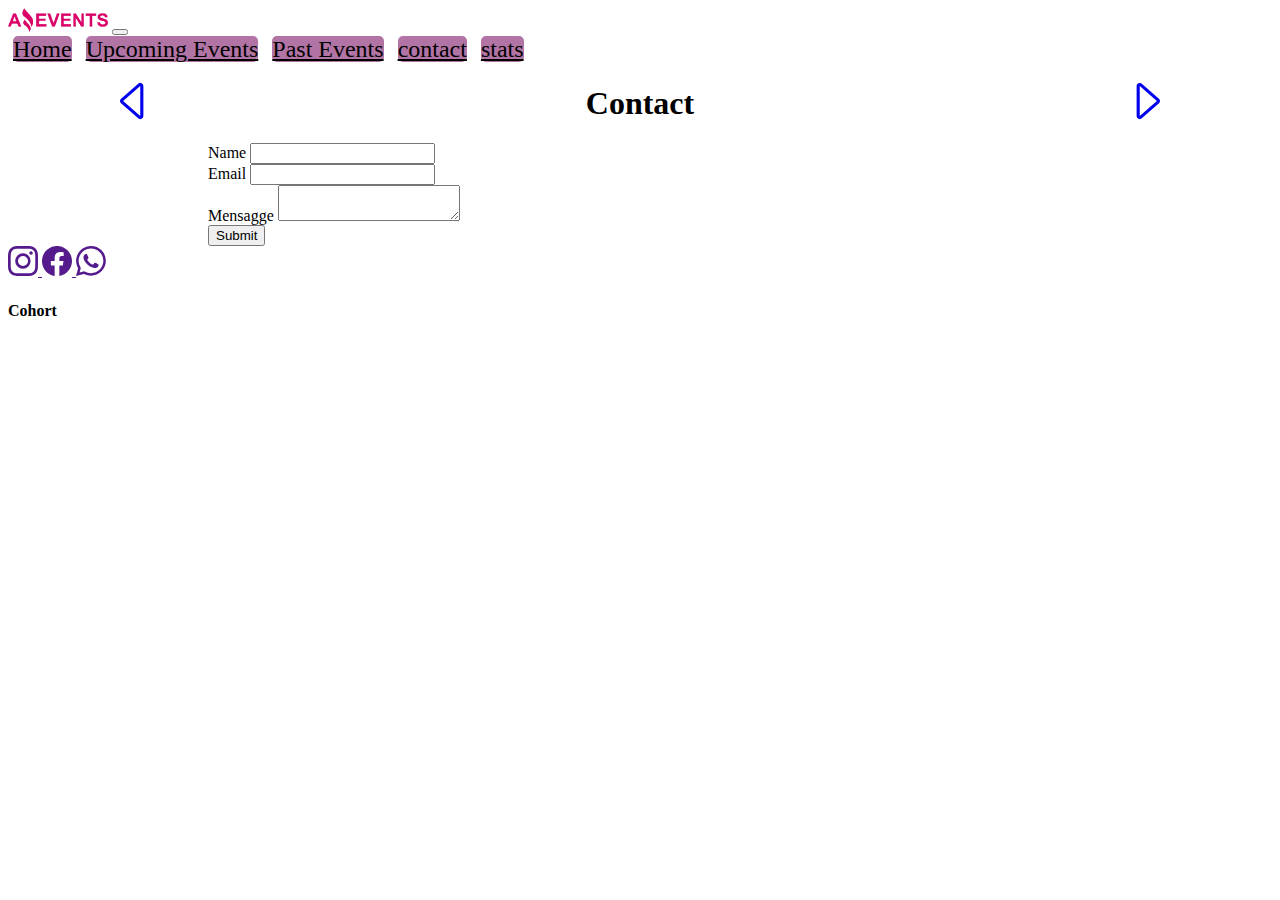
==== pages/contact.html @ a4c3e737 "Second commit" ====
<!DOCTYPE html>
<html lang="en">
  <head>
    <meta charset="UTF-8" />
    <meta http-equiv="X-UA-Compatible" content="IE=edge" />
    <meta name="viewport" content="width=device-width, initial-scale=1.0" />
    <title>Details</title>
    <link
      href="https://cdn.jsdelivr.net/npm/bootstrap@5.1.3/dist/css/bootstrap.min.css"
      rel="stylesheet"
      integrity="sha384-1BmE4kWBq78iYhFldvKuhfTAU6auU8tT94WrHftjDbrCEXSU1oBoqyl2QvZ6jIW3"
      crossorigin="anonymous"
    />
    <script src="https://cdn.jsdelivr.net/npm/bootstrap@5.1.3/dist/js/bootstrap.bundle.min.js" integrity="sha384-ka7Sk0Gln4gmtz2MlQnikT1wXgYsOg+OMhuP+IlRH9sENBO0LRn5q+8nbTov4+1p" crossorigin="anonymous"></script>
    <link rel="stylesheet" href="../styles/style.css">
    <link rel="shortcut icon" href="#" />

  </head>
  <body>
    <header>
      <nav class="navbar navbar-expand-lg navbar-light ">
        <div class="container-fluid">
          <img
            class="navbar-brand"
            src="../assets/LogoAmazingEvents.png"
            alt=""
            width="100"
          />
          <button
            class="navbar-toggler"
            type="button"
            data-bs-toggle="collapse"
            data-bs-target="#navbarNavAltMarkup"
            aria-controls="navbarNavAltMarkup"
            aria-expanded="false"
            aria-label="Toggle navigation"
          >
            <span class="navbar-toggler-icon"></span>
          </button>
          <div class="collapse navbar-collapse" id="navbarNavAltMarkup">
            <div class="navbar-nav ms-auto">
              <a class="a_nav" href="../index.html">Home</a>
              <a class="a_nav" href="./uevents.html">Upcoming Events</a
              >
              <a href="./pevents.html" class="a_nav">Past Events</a>
              <a href="#" class="a_nav">contact</a>
              <a href="./stats.html" class="a_nav">stats</a>
            </div>
          </div>
        </div>
      </nav>
    </header>
    <main>
        <div class="title_h">
            <a href="./pevents.html" class="a_title"> 
            <svg xmlns="http://www.w3.org/2000/svg" width="50" height="50" fill="currentColor" class="bi bi-caret-left" viewBox="0 0 16 16">
              <path d="M10 12.796V3.204L4.519 8 10 12.796zm-.659.753-5.48-4.796a1 1 0 0 1 0-1.506l5.48-4.796A1 1 0 0 1 11 3.204v9.592a1 1 0 0 1-1.659.753z"/>
            </svg>
            </a>
            <h1>Contact</h1>
            <a href="./stats.html" class="a_title">
            <svg xmlns="http://www.w3.org/2000/svg" width="50" height="50" fill="currentColor" class="bi bi-caret-right" viewBox="0 0 16 16">
              <path d="M6 12.796V3.204L11.481 8 6 12.796zm.659.753 5.48-4.796a1 1 0 0 0 0-1.506L6.66 2.451C6.011 1.885 5 2.345 5 3.204v9.592a1 1 0 0 0 1.659.753z"/>
            </svg>
            </a>
          </div>
          <form class="form_c">
            <div class="mb-3">
              <label for="exampleInputEmail1" class="form-label">Name</label>
              <input type="text" class="form-control" id="exampleInputEmail1" aria-describedby="emailHelp">
            </div>
            <div class="mb-3">
              <label for="email" class="form-label">Email</label>
              <input type="email" class="form-control" id="email">
            </div>
            <div class="mb-3">
              <label for="message" class="form-label">Mensagge</label>
              <textarea name="message" class="form-control" id="message" ></textarea>
            </div>
            <button type="submit" class="btn btn-primary ">Submit</button>
          </form>
        

    </main>
    <footer class="d-flex flex-wrap justify-content-between align-items-center py-3 my-4 border-top fixed-bottom ">
        <div class="nav col-md-4 justify-content list-unstyled d-flex m-2">
          <a href="" class="m-2 p-2">
            <svg xmlns="http://www.w3.org/2000/svg" width="30" height="30" fill="currentColor" class="bi bi-instagram" viewBox="0 0 16 16">
            <path d="M8 0C5.829 0 5.556.01 4.703.048 3.85.088 3.269.222 2.76.42a3.917 3.917 0 0 0-1.417.923A3.927 3.927 0 0 0 .42 2.76C.222 3.268.087 3.85.048 4.7.01 5.555 0 5.827 0 8.001c0 2.172.01 2.444.048 3.297.04.852.174 1.433.372 1.942.205.526.478.972.923 1.417.444.445.89.719 1.416.923.51.198 1.09.333 1.942.372C5.555 15.99 5.827 16 8 16s2.444-.01 3.298-.048c.851-.04 1.434-.174 1.943-.372a3.916 3.916 0 0 0 1.416-.923c.445-.445.718-.891.923-1.417.197-.509.332-1.09.372-1.942C15.99 10.445 16 10.173 16 8s-.01-2.445-.048-3.299c-.04-.851-.175-1.433-.372-1.941a3.926 3.926 0 0 0-.923-1.417A3.911 3.911 0 0 0 13.24.42c-.51-.198-1.092-.333-1.943-.372C10.443.01 10.172 0 7.998 0h.003zm-.717 1.442h.718c2.136 0 2.389.007 3.232.046.78.035 1.204.166 1.486.275.373.145.64.319.92.599.28.28.453.546.598.92.11.281.24.705.275 1.485.039.843.047 1.096.047 3.231s-.008 2.389-.047 3.232c-.035.78-.166 1.203-.275 1.485a2.47 2.47 0 0 1-.599.919c-.28.28-.546.453-.92.598-.28.11-.704.24-1.485.276-.843.038-1.096.047-3.232.047s-2.39-.009-3.233-.047c-.78-.036-1.203-.166-1.485-.276a2.478 2.478 0 0 1-.92-.598 2.48 2.48 0 0 1-.6-.92c-.109-.281-.24-.705-.275-1.485-.038-.843-.046-1.096-.046-3.233 0-2.136.008-2.388.046-3.231.036-.78.166-1.204.276-1.486.145-.373.319-.64.599-.92.28-.28.546-.453.92-.598.282-.11.705-.24 1.485-.276.738-.034 1.024-.044 2.515-.045v.002zm4.988 1.328a.96.96 0 1 0 0 1.92.96.96 0 0 0 0-1.92zm-4.27 1.122a4.109 4.109 0 1 0 0 8.217 4.109 4.109 0 0 0 0-8.217zm0 1.441a2.667 2.667 0 1 1 0 5.334 2.667 2.667 0 0 1 0-5.334z"/>
          </svg>
        </a>
        <a href="" class="m-2 p-2">
          <svg xmlns="http://www.w3.org/2000/svg" width="30" height="30" fill="currentColor" class="bi bi-facebook" viewBox="0 0 16 16">
            <path d="M16 8.049c0-4.446-3.582-8.05-8-8.05C3.58 0-.002 3.603-.002 8.05c0 4.017 2.926 7.347 6.75 7.951v-5.625h-2.03V8.05H6.75V6.275c0-2.017 1.195-3.131 3.022-3.131.876 0 1.791.157 1.791.157v1.98h-1.009c-.993 0-1.303.621-1.303 1.258v1.51h2.218l-.354 2.326H9.25V16c3.824-.604 6.75-3.934 6.75-7.951z"/>
          </svg>
        </a>
        <a href="" class="m-2 p-2">
          <svg xmlns="http://www.w3.org/2000/svg" width="30" height="30" fill="currentColor" class="bi bi-whatsapp" viewBox="0 0 16 16">
            <path d="M13.601 2.326A7.854 7.854 0 0 0 7.994 0C3.627 0 .068 3.558.064 7.926c0 1.399.366 2.76 1.057 3.965L0 16l4.204-1.102a7.933 7.933 0 0 0 3.79.965h.004c4.368 0 7.926-3.558 7.93-7.93A7.898 7.898 0 0 0 13.6 2.326zM7.994 14.521a6.573 6.573 0 0 1-3.356-.92l-.24-.144-2.494.654.666-2.433-.156-.251a6.56 6.56 0 0 1-1.007-3.505c0-3.626 2.957-6.584 6.591-6.584a6.56 6.56 0 0 1 4.66 1.931 6.557 6.557 0 0 1 1.928 4.66c-.004 3.639-2.961 6.592-6.592 6.592zm3.615-4.934c-.197-.099-1.17-.578-1.353-.646-.182-.065-.315-.099-.445.099-.133.197-.513.646-.627.775-.114.133-.232.148-.43.05-.197-.1-.836-.308-1.592-.985-.59-.525-.985-1.175-1.103-1.372-.114-.198-.011-.304.088-.403.087-.088.197-.232.296-.346.1-.114.133-.198.198-.33.065-.134.034-.248-.015-.347-.05-.099-.445-1.076-.612-1.47-.16-.389-.323-.335-.445-.34-.114-.007-.247-.007-.38-.007a.729.729 0 0 0-.529.247c-.182.198-.691.677-.691 1.654 0 .977.71 1.916.81 2.049.098.133 1.394 2.132 3.383 2.992.47.205.84.326 1.129.418.475.152.904.129 1.246.08.38-.058 1.171-.48 1.338-.943.164-.464.164-.86.114-.943-.049-.084-.182-.133-.38-.232z"/>
          </svg>
        </a>
        </div>
        <div class="col-md-4 d-flex align-items-center">
          <h4>Cohort</h4>
        </div>
    </footer>
  </body>
</html>
---- styles/style.css ----
.a_nav{
    background-color:rgb(177, 116, 164);
    color: black;
    border-radius: 5px;
    margin: 5px;
    font-size: x-large;
    text-align: center;
}
.title_h{
    display: grid;
    grid-template-columns: 2fr 6fr 2fr;
    text-align: center;
    align-items: center;

}
.a_title{
    text-align: center
}
/*main{
    margin-left: 120px;
    margin-right: 120px;
}
.categor_c{
    display: grid;
    grid-template-columns: 1fr 1fr 1fr 1fr 6fr;
    margin: 100px;
}*/

.chex_c{
    display: grid;
    grid-template-columns: 7fr 3fr;
}
.btn_search{
    background-color: aqua;
    color: black;
    border-radius: 5px;
}
.cont{
    display: grid;
    grid-template-columns:5fr 5fr;
    align-items: center;
    margin:100px;
    background-color: blueviolet;
}
.cont_title{
    background-color: antiquewhite;
    text-align: center;
margin: 50px;
}
.cont_img{
    background-color:aquamarine;
text-align: center;
margin: 15px;

}
.cont_img img{
    margin: 50px;
}
.f_footer{
    display: grid;
    grid-template-columns: 5fr 5fr;
    text-align: center;
    position:static;
}
.form_c{
    margin-left: 200px;
    margin-right: 200px;
}
.input_s{
    align-content: center;
    text-align: center;
}
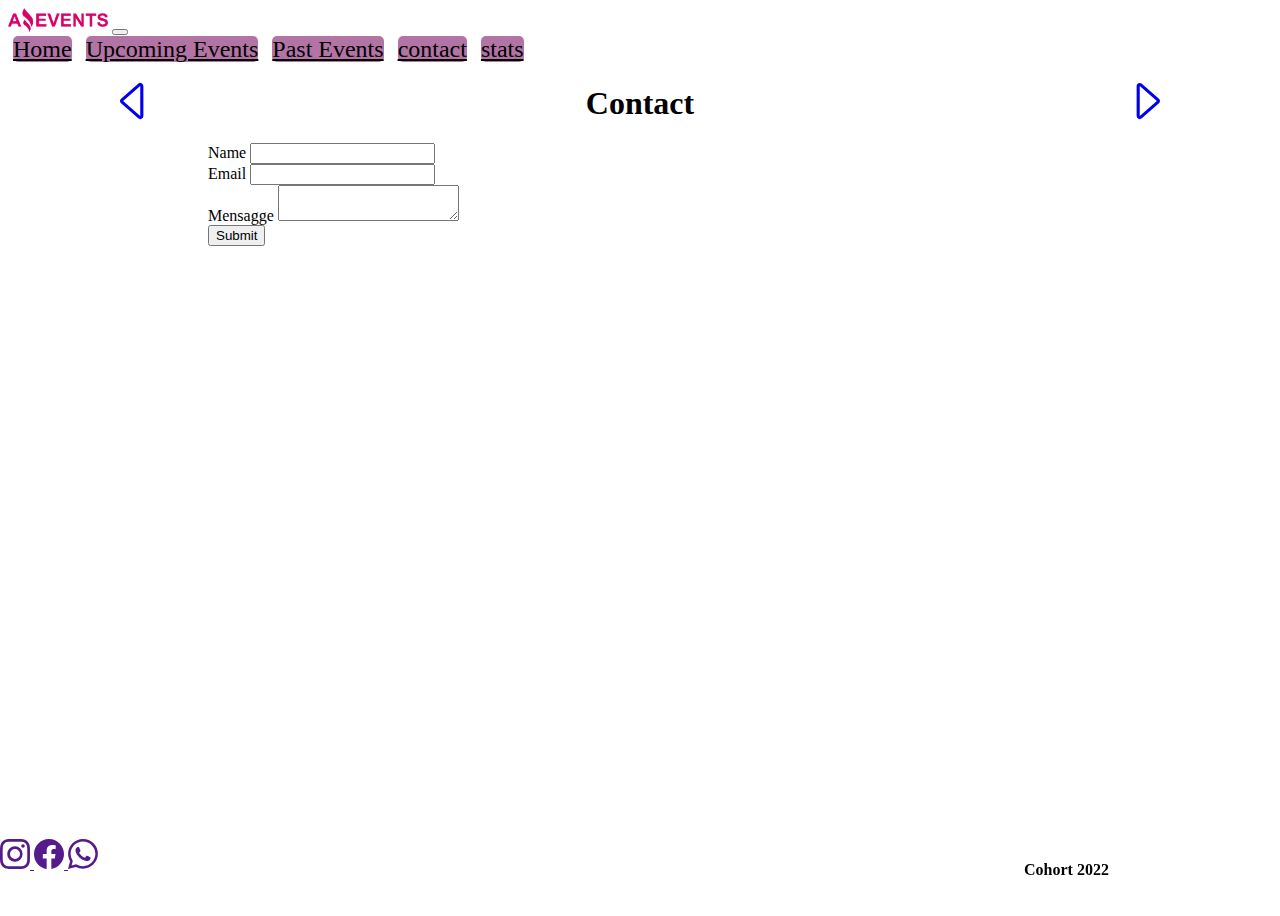
==== commit ab2e2673: "Added Details and stats" ====
--- a/pages/contact.html
+++ b/pages/contact.html
@@ -82,27 +82,54 @@
         
 
     </main>
-    <footer class="d-flex flex-wrap justify-content-between align-items-center py-3 my-4 border-top fixed-bottom ">
-        <div class="nav col-md-4 justify-content list-unstyled d-flex m-2">
-          <a href="" class="m-2 p-2">
-            <svg xmlns="http://www.w3.org/2000/svg" width="30" height="30" fill="currentColor" class="bi bi-instagram" viewBox="0 0 16 16">
-            <path d="M8 0C5.829 0 5.556.01 4.703.048 3.85.088 3.269.222 2.76.42a3.917 3.917 0 0 0-1.417.923A3.927 3.927 0 0 0 .42 2.76C.222 3.268.087 3.85.048 4.7.01 5.555 0 5.827 0 8.001c0 2.172.01 2.444.048 3.297.04.852.174 1.433.372 1.942.205.526.478.972.923 1.417.444.445.89.719 1.416.923.51.198 1.09.333 1.942.372C5.555 15.99 5.827 16 8 16s2.444-.01 3.298-.048c.851-.04 1.434-.174 1.943-.372a3.916 3.916 0 0 0 1.416-.923c.445-.445.718-.891.923-1.417.197-.509.332-1.09.372-1.942C15.99 10.445 16 10.173 16 8s-.01-2.445-.048-3.299c-.04-.851-.175-1.433-.372-1.941a3.926 3.926 0 0 0-.923-1.417A3.911 3.911 0 0 0 13.24.42c-.51-.198-1.092-.333-1.943-.372C10.443.01 10.172 0 7.998 0h.003zm-.717 1.442h.718c2.136 0 2.389.007 3.232.046.78.035 1.204.166 1.486.275.373.145.64.319.92.599.28.28.453.546.598.92.11.281.24.705.275 1.485.039.843.047 1.096.047 3.231s-.008 2.389-.047 3.232c-.035.78-.166 1.203-.275 1.485a2.47 2.47 0 0 1-.599.919c-.28.28-.546.453-.92.598-.28.11-.704.24-1.485.276-.843.038-1.096.047-3.232.047s-2.39-.009-3.233-.047c-.78-.036-1.203-.166-1.485-.276a2.478 2.478 0 0 1-.92-.598 2.48 2.48 0 0 1-.6-.92c-.109-.281-.24-.705-.275-1.485-.038-.843-.046-1.096-.046-3.233 0-2.136.008-2.388.046-3.231.036-.78.166-1.204.276-1.486.145-.373.319-.64.599-.92.28-.28.546-.453.92-.598.282-.11.705-.24 1.485-.276.738-.034 1.024-.044 2.515-.045v.002zm4.988 1.328a.96.96 0 1 0 0 1.92.96.96 0 0 0 0-1.92zm-4.27 1.122a4.109 4.109 0 1 0 0 8.217 4.109 4.109 0 0 0 0-8.217zm0 1.441a2.667 2.667 0 1 1 0 5.334 2.667 2.667 0 0 1 0-5.334z"/>
+    <footer class="">
+      <div class="">
+        <a href="" class="m-2 p-2">
+          <svg
+            xmlns="http://www.w3.org/2000/svg"
+            width="30"
+            height="30"
+            fill="currentColor"
+            class="bi bi-instagram"
+            viewBox="0 0 16 16"
+          >
+            <path
+              d="M8 0C5.829 0 5.556.01 4.703.048 3.85.088 3.269.222 2.76.42a3.917 3.917 0 0 0-1.417.923A3.927 3.927 0 0 0 .42 2.76C.222 3.268.087 3.85.048 4.7.01 5.555 0 5.827 0 8.001c0 2.172.01 2.444.048 3.297.04.852.174 1.433.372 1.942.205.526.478.972.923 1.417.444.445.89.719 1.416.923.51.198 1.09.333 1.942.372C5.555 15.99 5.827 16 8 16s2.444-.01 3.298-.048c.851-.04 1.434-.174 1.943-.372a3.916 3.916 0 0 0 1.416-.923c.445-.445.718-.891.923-1.417.197-.509.332-1.09.372-1.942C15.99 10.445 16 10.173 16 8s-.01-2.445-.048-3.299c-.04-.851-.175-1.433-.372-1.941a3.926 3.926 0 0 0-.923-1.417A3.911 3.911 0 0 0 13.24.42c-.51-.198-1.092-.333-1.943-.372C10.443.01 10.172 0 7.998 0h.003zm-.717 1.442h.718c2.136 0 2.389.007 3.232.046.78.035 1.204.166 1.486.275.373.145.64.319.92.599.28.28.453.546.598.92.11.281.24.705.275 1.485.039.843.047 1.096.047 3.231s-.008 2.389-.047 3.232c-.035.78-.166 1.203-.275 1.485a2.47 2.47 0 0 1-.599.919c-.28.28-.546.453-.92.598-.28.11-.704.24-1.485.276-.843.038-1.096.047-3.232.047s-2.39-.009-3.233-.047c-.78-.036-1.203-.166-1.485-.276a2.478 2.478 0 0 1-.92-.598 2.48 2.48 0 0 1-.6-.92c-.109-.281-.24-.705-.275-1.485-.038-.843-.046-1.096-.046-3.233 0-2.136.008-2.388.046-3.231.036-.78.166-1.204.276-1.486.145-.373.319-.64.599-.92.28-.28.546-.453.92-.598.282-.11.705-.24 1.485-.276.738-.034 1.024-.044 2.515-.045v.002zm4.988 1.328a.96.96 0 1 0 0 1.92.96.96 0 0 0 0-1.92zm-4.27 1.122a4.109 4.109 0 1 0 0 8.217 4.109 4.109 0 0 0 0-8.217zm0 1.441a2.667 2.667 0 1 1 0 5.334 2.667 2.667 0 0 1 0-5.334z"
+            />
           </svg>
         </a>
         <a href="" class="m-2 p-2">
-          <svg xmlns="http://www.w3.org/2000/svg" width="30" height="30" fill="currentColor" class="bi bi-facebook" viewBox="0 0 16 16">
-            <path d="M16 8.049c0-4.446-3.582-8.05-8-8.05C3.58 0-.002 3.603-.002 8.05c0 4.017 2.926 7.347 6.75 7.951v-5.625h-2.03V8.05H6.75V6.275c0-2.017 1.195-3.131 3.022-3.131.876 0 1.791.157 1.791.157v1.98h-1.009c-.993 0-1.303.621-1.303 1.258v1.51h2.218l-.354 2.326H9.25V16c3.824-.604 6.75-3.934 6.75-7.951z"/>
+          <svg
+            xmlns="http://www.w3.org/2000/svg"
+            width="30"
+            height="30"
+            fill="currentColor"
+            class="bi bi-facebook"
+            viewBox="0 0 16 16"
+          >
+            <path
+              d="M16 8.049c0-4.446-3.582-8.05-8-8.05C3.58 0-.002 3.603-.002 8.05c0 4.017 2.926 7.347 6.75 7.951v-5.625h-2.03V8.05H6.75V6.275c0-2.017 1.195-3.131 3.022-3.131.876 0 1.791.157 1.791.157v1.98h-1.009c-.993 0-1.303.621-1.303 1.258v1.51h2.218l-.354 2.326H9.25V16c3.824-.604 6.75-3.934 6.75-7.951z"
+            />
           </svg>
         </a>
         <a href="" class="m-2 p-2">
-          <svg xmlns="http://www.w3.org/2000/svg" width="30" height="30" fill="currentColor" class="bi bi-whatsapp" viewBox="0 0 16 16">
-            <path d="M13.601 2.326A7.854 7.854 0 0 0 7.994 0C3.627 0 .068 3.558.064 7.926c0 1.399.366 2.76 1.057 3.965L0 16l4.204-1.102a7.933 7.933 0 0 0 3.79.965h.004c4.368 0 7.926-3.558 7.93-7.93A7.898 7.898 0 0 0 13.6 2.326zM7.994 14.521a6.573 6.573 0 0 1-3.356-.92l-.24-.144-2.494.654.666-2.433-.156-.251a6.56 6.56 0 0 1-1.007-3.505c0-3.626 2.957-6.584 6.591-6.584a6.56 6.56 0 0 1 4.66 1.931 6.557 6.557 0 0 1 1.928 4.66c-.004 3.639-2.961 6.592-6.592 6.592zm3.615-4.934c-.197-.099-1.17-.578-1.353-.646-.182-.065-.315-.099-.445.099-.133.197-.513.646-.627.775-.114.133-.232.148-.43.05-.197-.1-.836-.308-1.592-.985-.59-.525-.985-1.175-1.103-1.372-.114-.198-.011-.304.088-.403.087-.088.197-.232.296-.346.1-.114.133-.198.198-.33.065-.134.034-.248-.015-.347-.05-.099-.445-1.076-.612-1.47-.16-.389-.323-.335-.445-.34-.114-.007-.247-.007-.38-.007a.729.729 0 0 0-.529.247c-.182.198-.691.677-.691 1.654 0 .977.71 1.916.81 2.049.098.133 1.394 2.132 3.383 2.992.47.205.84.326 1.129.418.475.152.904.129 1.246.08.38-.058 1.171-.48 1.338-.943.164-.464.164-.86.114-.943-.049-.084-.182-.133-.38-.232z"/>
+          <svg
+            xmlns="http://www.w3.org/2000/svg"
+            width="30"
+            height="30"
+            fill="currentColor"
+            class="bi bi-whatsapp"
+            viewBox="0 0 16 16"
+          >
+            <path
+              d="M13.601 2.326A7.854 7.854 0 0 0 7.994 0C3.627 0 .068 3.558.064 7.926c0 1.399.366 2.76 1.057 3.965L0 16l4.204-1.102a7.933 7.933 0 0 0 3.79.965h.004c4.368 0 7.926-3.558 7.93-7.93A7.898 7.898 0 0 0 13.6 2.326zM7.994 14.521a6.573 6.573 0 0 1-3.356-.92l-.24-.144-2.494.654.666-2.433-.156-.251a6.56 6.56 0 0 1-1.007-3.505c0-3.626 2.957-6.584 6.591-6.584a6.56 6.56 0 0 1 4.66 1.931 6.557 6.557 0 0 1 1.928 4.66c-.004 3.639-2.961 6.592-6.592 6.592zm3.615-4.934c-.197-.099-1.17-.578-1.353-.646-.182-.065-.315-.099-.445.099-.133.197-.513.646-.627.775-.114.133-.232.148-.43.05-.197-.1-.836-.308-1.592-.985-.59-.525-.985-1.175-1.103-1.372-.114-.198-.011-.304.088-.403.087-.088.197-.232.296-.346.1-.114.133-.198.198-.33.065-.134.034-.248-.015-.347-.05-.099-.445-1.076-.612-1.47-.16-.389-.323-.335-.445-.34-.114-.007-.247-.007-.38-.007a.729.729 0 0 0-.529.247c-.182.198-.691.677-.691 1.654 0 .977.71 1.916.81 2.049.098.133 1.394 2.132 3.383 2.992.47.205.84.326 1.129.418.475.152.904.129 1.246.08.38-.058 1.171-.48 1.338-.943.164-.464.164-.86.114-.943-.049-.084-.182-.133-.38-.232z"
+            />
           </svg>
         </a>
-        </div>
-        <div class="col-md-4 d-flex align-items-center">
-          <h4>Cohort</h4>
-        </div>
+      </div>
+      <div class="">
+        <h4>Cohort 2022</h4>
+      </div>
     </footer>
   </body>
 </html>
--- a/styles/style.css
+++ b/styles/style.css
@@ -1,3 +1,8 @@
+body{
+    position: relative;
+    min-height: 100vh;
+}
+
 .a_nav{
     background-color:rgb(177, 116, 164);
     color: black;
@@ -56,11 +61,13 @@
 .cont_img img{
     margin: 50px;
 }
-.f_footer{
+footer{
     display: grid;
-    grid-template-columns: 5fr 5fr;
-    text-align: center;
-    position:static;
+    grid-template-columns:8fr 2fr;
+    position: fixed;
+    left: 0;
+    bottom: 0;
+    width: 100%;
 }
 .form_c{
     margin-left: 200px;
@@ -70,3 +77,6 @@
     align-content: center;
     text-align: center;
 }
+.f_redes{
+    align-content: center;
+}